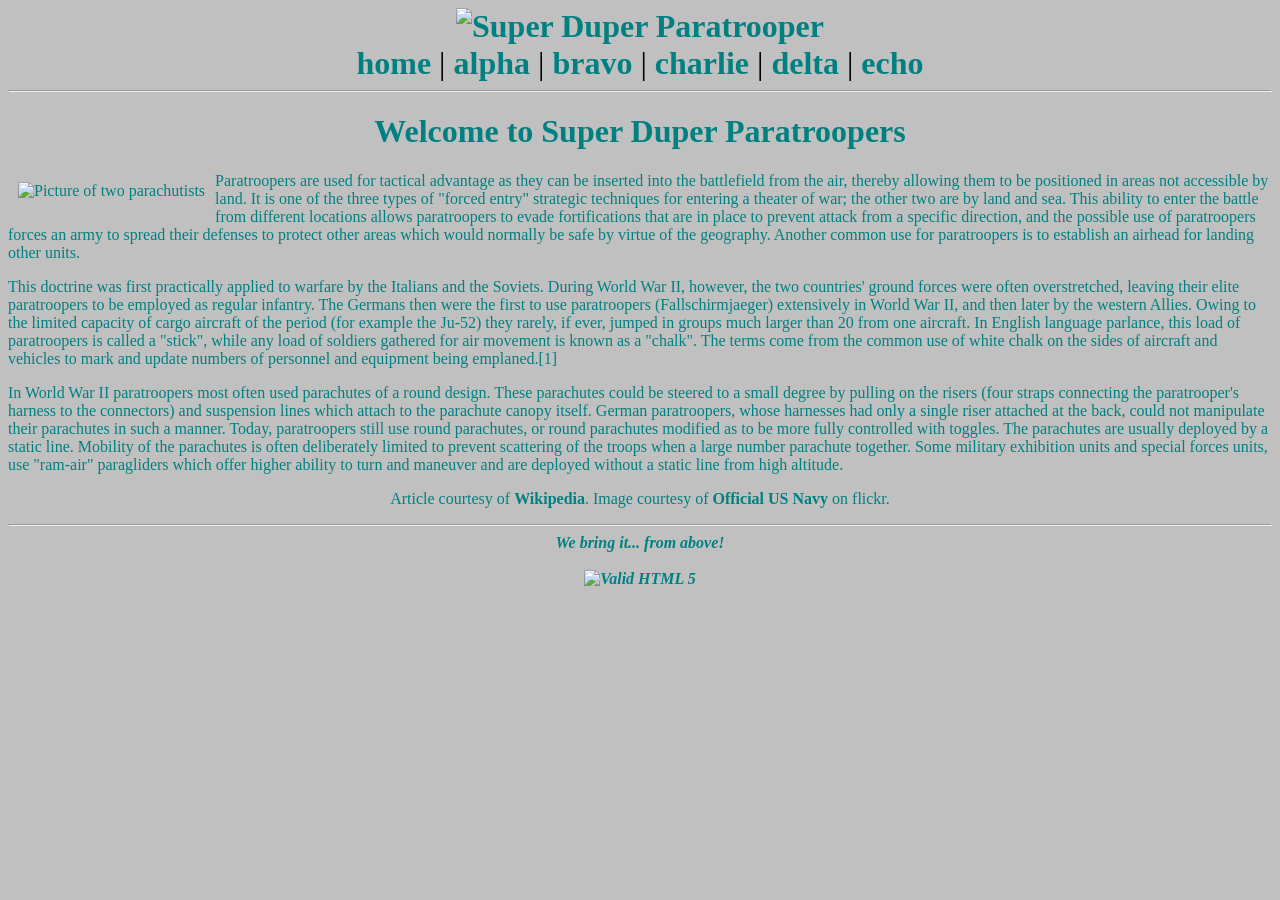
==== multipage_sites/superduper_static/index.htm @ b84a271d "Add files via upload" ====
<!DOCTYPE html>
<html>
<head>
	<meta http-equiv="content-type" content="text/html;charset=UTF-8" />
	<title>super duper paratrooper page</title>
	<link rel = "stylesheet" type = "text/css" href = "styles.css" />
</head>
<body>


<header>
	<a href = "index.htm"  ><!-- this will always link the banner back to the home page -->
		<img class = "linkedimage" src = "images/sdp_banner.png" alt = "Super Duper Paratrooper" />
	</a>
	<br />
	
	<a href = "index.htm">home</a> | 
	<a href = "alpha.htm">alpha</a> | 
	<a href = "bravo.htm">bravo</a> | 
	<a href = "charlie.htm">charlie</a> | 
	<a href = "delta.htm">delta</a> | 
	<a href = "echo.htm">echo</a>
</header>

<hr />
<!-- dynamic content goes here -->


<h1>Welcome to Super Duper Paratroopers</h1>
<p>
	<img class = "one" src = "http://farm7.staticflickr.com/6104/6276705300_53b65c826b.jpg" alt = "Picture of two parachutists" />

Paratroopers are used for tactical advantage as they can be inserted into the battlefield from the air, thereby allowing them to be positioned in areas not accessible by land. It is one of the three types of "forced entry" strategic techniques for entering a theater of war; the other two are by land and sea. This ability to enter the battle from different locations allows paratroopers to evade fortifications that are in place to prevent attack from a specific direction, and the possible use of paratroopers forces an army to spread their defenses to protect other areas which would normally be safe by virtue of the geography. Another common use for paratroopers is to establish an airhead for landing other units.
</p>
<p>
This doctrine was first practically applied to warfare by the Italians and the Soviets. During World War II, however, the two countries' ground forces were often overstretched, leaving their elite paratroopers to be employed as regular infantry. The Germans then were the first to use paratroopers (Fallschirmjaeger) extensively in World War II, and then later by the western Allies. Owing to the limited capacity of cargo aircraft of the period (for example the Ju-52) they rarely, if ever, jumped in groups much larger than 20 from one aircraft. In English language parlance, this load of paratroopers is called a "stick", while any load of soldiers gathered for air movement is known as a "chalk". The terms come from the common use of white chalk on the sides of aircraft and vehicles to mark and update numbers of personnel and equipment being emplaned.[1]
</p>
<p>

In World War II paratroopers most often used parachutes of a round design. These parachutes could be steered to a small degree by pulling on the risers (four straps connecting the paratrooper's harness to the connectors) and suspension lines which attach to the parachute canopy itself. German paratroopers, whose harnesses had only a single riser attached at the back, could not manipulate their parachutes in such a manner. Today, paratroopers still use round parachutes, or round parachutes modified as to be more fully controlled with toggles. The parachutes are usually deployed by a static line. Mobility of the parachutes is often deliberately limited to prevent scattering of the troops when a large number parachute together. Some military exhibition units and special forces units, use "ram-air" paragliders which offer higher ability to turn and maneuver and are deployed without a static line from high altitude.
</p>

<p class = "credits">Article courtesy of <a href  = "http://wikipedia.org">Wikipedia</a>. Image courtesy of <a href = "http://www.flickr.com/photos/usnavy/">Official US Navy</a> on flickr. 
</p>

<hr />

<footer id = "tagline">
      		We bring it... from above!
	<br/><br/>
	<a href="http://validator.w3.org/check?uri=referer">
		<img src="images/valid_html5.gif"  alt="Valid HTML 5" 
			height="31" width="88" style="border:0px;" />

	</a>
</footer>

</body>
</html>
---- multipage_sites/superduper_static/styles.css ----
body
{
	color: teal;
	background-color: silver;
	font-family: tahoma;
}

h1
{
	text-align: center;
	font-family: Garamond;
}

header
{
	font-size: 200%;
	text-decoration: none;
	color: black;
}



a
{
	text-decoration: none;
	font-weight:bold;
	color: teal;
}

a:hover
{
	color: teal;
}

header, footer, .credits
{
  text-align: center;
}

img.one
{
    float: left;
    margin: 10px;
}

img.two
{
    float: right;
    margin: 10px;
}

.linkedimage
{
	border: 0px;
}

#tagline
{
	font-style:italic;
	font-weight:bold;
}
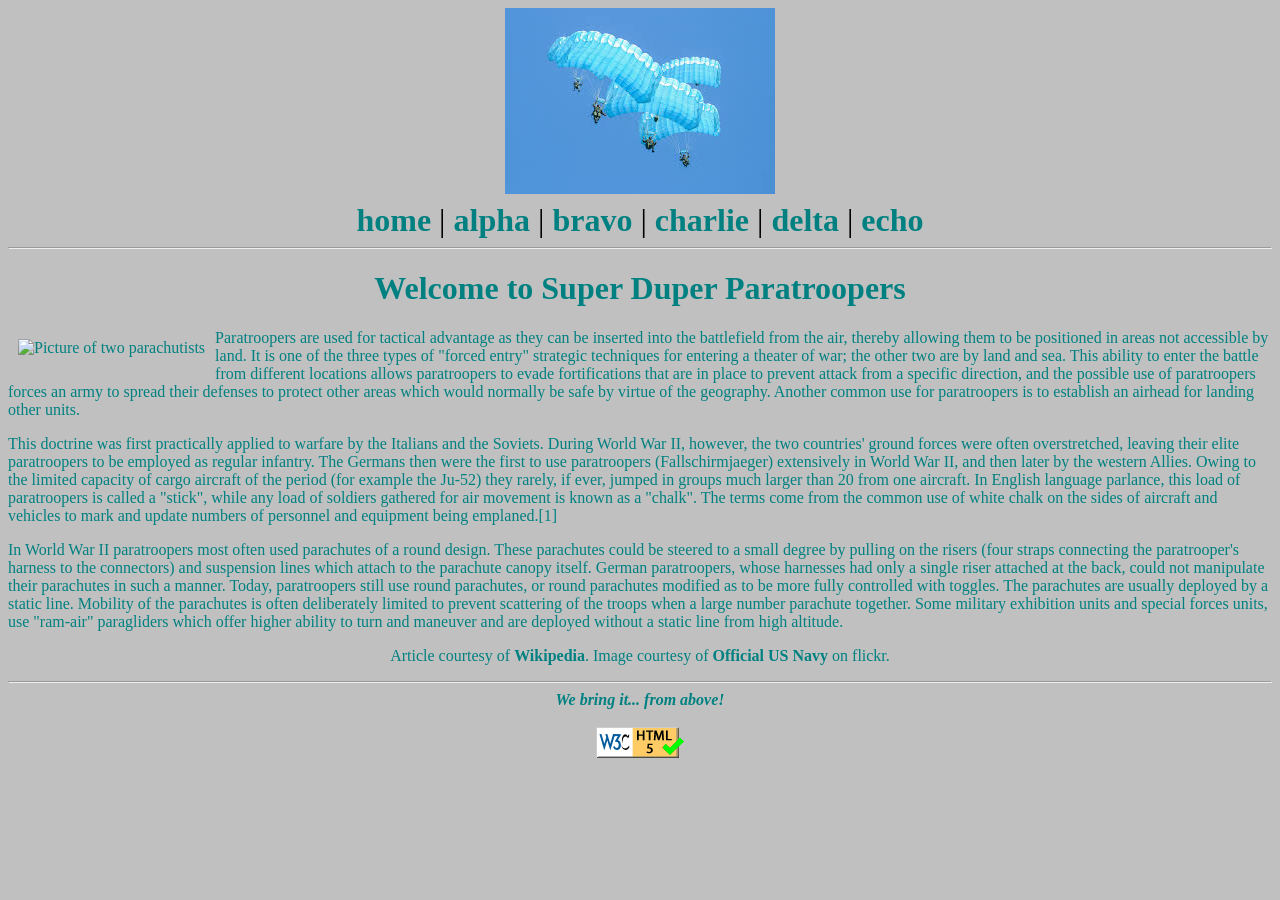
==== commit 8f816f85: "Update index.htm" ====
--- a/multipage_sites/superduper_static/index.htm
+++ b/multipage_sites/superduper_static/index.htm
@@ -10,7 +10,7 @@
 
 <header>
 	<a href = "index.htm"  ><!-- this will always link the banner back to the home page -->
-		<img class = "linkedimage" src = "images/sdp_banner.png" alt = "Super Duper Paratrooper" />
+		<img class = "linkedimage" src = "images/para.png" alt = "Super Duper Paratrooper" />
 	</a>
 	<br />
 	
@@ -56,4 +56,4 @@
 </footer>
 
 </body>
-</html>+</html>
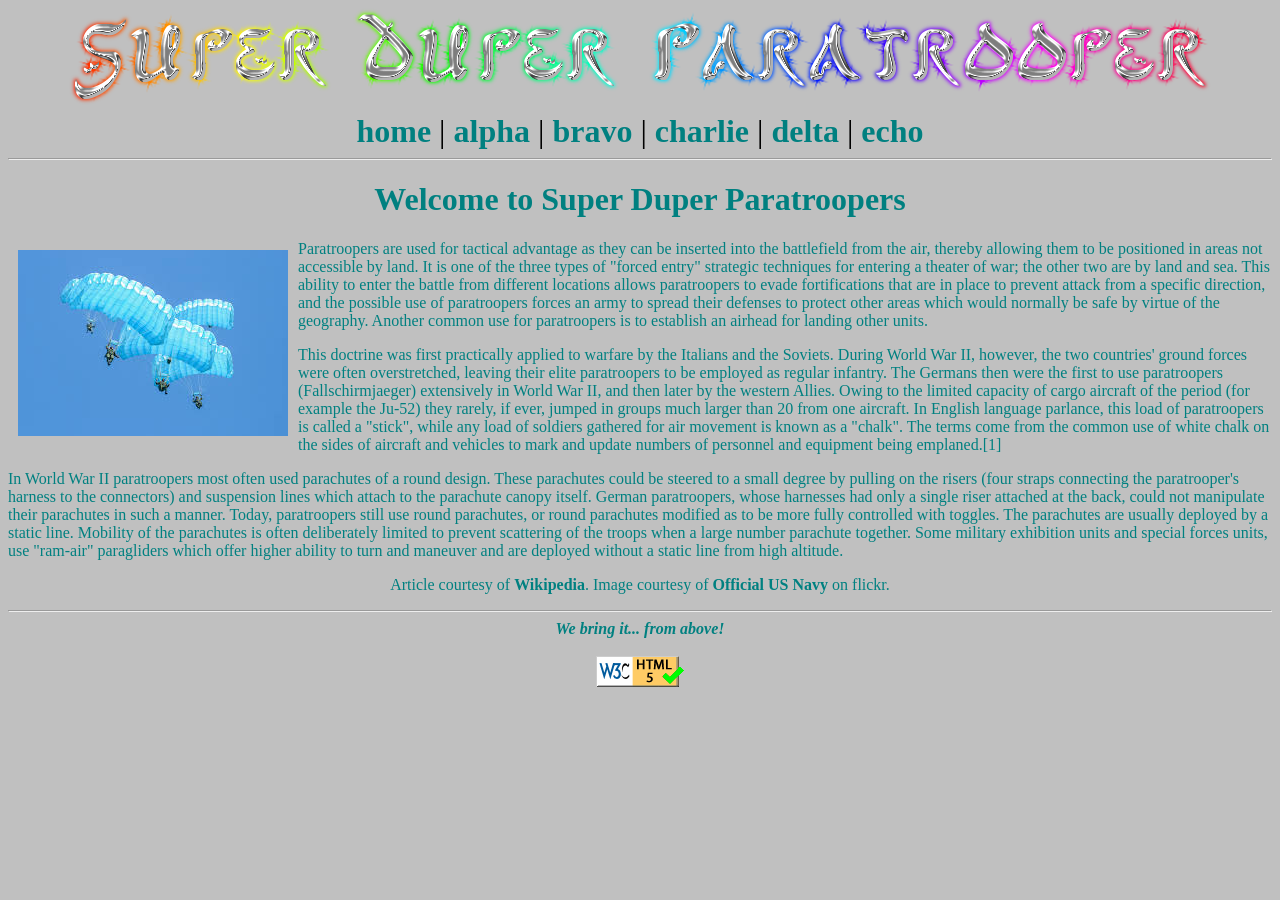
==== commit efaeb6bf: "Update index.htm" ====
--- a/multipage_sites/superduper_static/index.htm
+++ b/multipage_sites/superduper_static/index.htm
@@ -10,7 +10,7 @@
 
 <header>
 	<a href = "index.htm"  ><!-- this will always link the banner back to the home page -->
-		<img class = "linkedimage" src = "images/para.png" alt = "Super Duper Paratrooper" />
+		<img class = "linkedimage" src = "images/sdp_banner.png" alt = "Super Duper Paratrooper" />
 	</a>
 	<br />
 	
@@ -28,7 +28,7 @@
 
 <h1>Welcome to Super Duper Paratroopers</h1>
 <p>
-	<img class = "one" src = "http://farm7.staticflickr.com/6104/6276705300_53b65c826b.jpg" alt = "Picture of two parachutists" />
+	<img class = "one" src = "images/para.png" alt = "Picture of two parachutists" />
 
 Paratroopers are used for tactical advantage as they can be inserted into the battlefield from the air, thereby allowing them to be positioned in areas not accessible by land. It is one of the three types of "forced entry" strategic techniques for entering a theater of war; the other two are by land and sea. This ability to enter the battle from different locations allows paratroopers to evade fortifications that are in place to prevent attack from a specific direction, and the possible use of paratroopers forces an army to spread their defenses to protect other areas which would normally be safe by virtue of the geography. Another common use for paratroopers is to establish an airhead for landing other units.
 </p>
